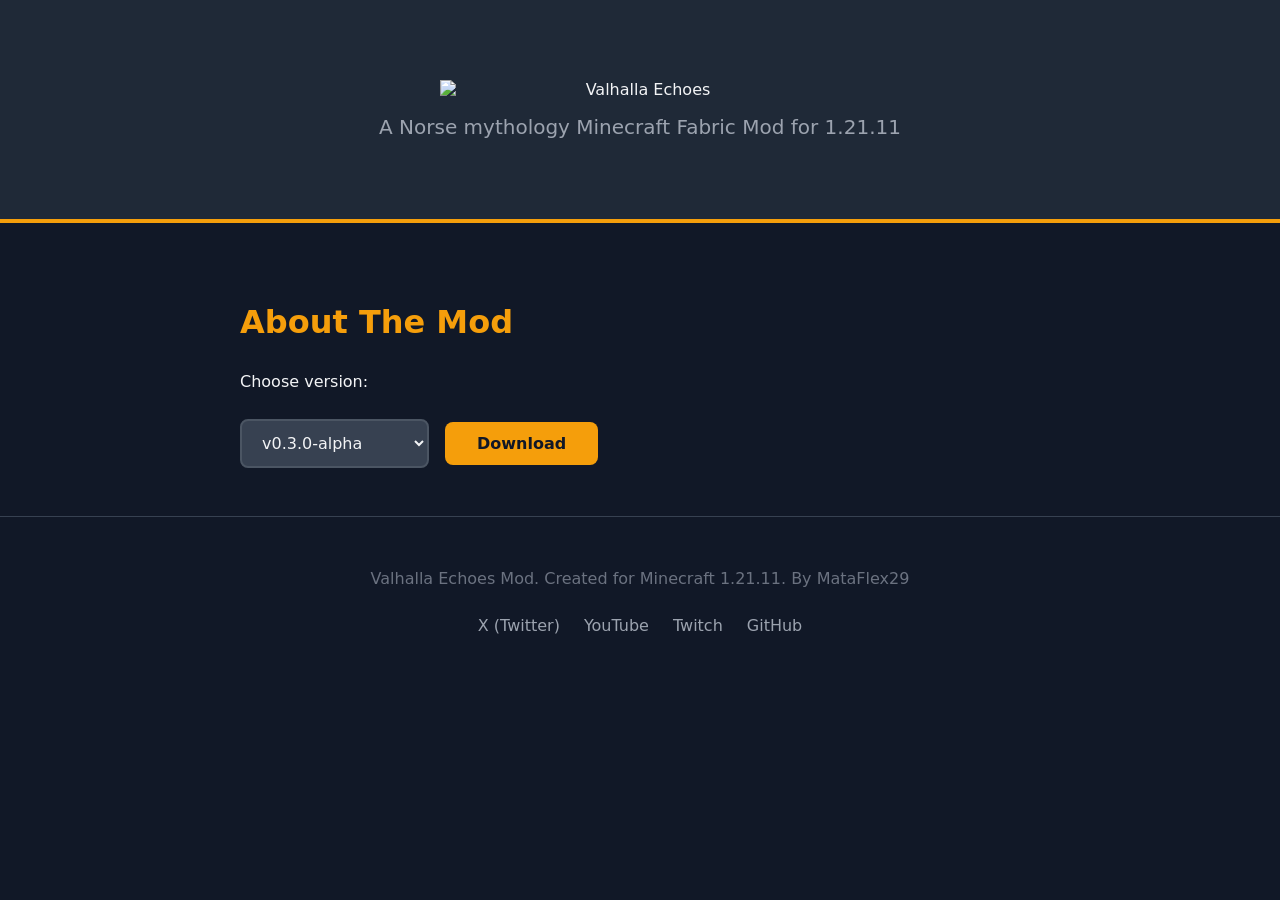
==== docs/download.html @ 3edcddc8 "Add favicon link to download and index HTML pages" ====
<!DOCTYPE html>
<html lang="en">
<head>
    <meta charset="UTF-8">
    <meta name="viewport" content="width=device-width, initial-scale=1.0">
    <title>Download Mod</title>
    <link rel="icon" type="image/x-icon" href="resources/axe_icon.png">

    <style>
        body { margin: 0 }
        body { padding: 0 }
        body { background-color: #111827 }
        body { color: #f3f4f6 }
        body { font-family: system-ui, sans-serif }
        .hero { text-align: center }
        .hero { padding: 5rem 2rem }
        .hero { background-color: #1f2937 }
        .hero { border-bottom: 4px solid #f59e0b }
        h1 { font-size: 3.5rem }
        h1 { margin: 0 0 1rem 0 }
        h1 { color: #f59e0b }
        .subtitle { font-size: 1.25rem }
        .subtitle { color: #9ca3af }
        .container { max-width: 800px }
        .container { margin: 0 auto }
        .container { padding: 3rem 2rem }
        h2 { color: #f59e0b }
        h2 { font-size: 2rem }
        h2 { margin-top: 2rem }
        p { line-height: 1.7 }
        p { margin-bottom: 1rem }
        ul { line-height: 1.7 }
        ul { margin-bottom: 1rem }
        li { margin-bottom: 0.5rem }
        .footer { text-align: center }
        .footer { padding: 2rem }
        .footer { color: #6b7280 }
        .footer { border-top: 1px solid #374151 }
        .social-links { display: flex }
        .social-links { justify-content: center }
        .social-links { gap: 1.5rem }
        .social-links { margin-top: 1.5rem }
        .social-links a { color: #9ca3af }
        .social-links a { text-decoration: none }
        .social-links a:hover { color: #f59e0b }

        .download-section { display: flex }
        .download-section { gap: 1rem }
        .download-section { align-items: center }
        .download-section { margin-top: 1.5rem }

        .version-select { background-color: #374151 }
        .version-select { color: #f3f4f6 }
        .version-select { border: 2px solid #4b5563 }
        .version-select { padding: 0.75rem 1rem }
        .version-select { border-radius: 0.5rem }
        .version-select { font-size: 1rem }
        .version-select { font-family: inherit }
        .version-select { cursor: pointer }
        .version-select { outline: none }

        .version-select:focus { border-color: #f59e0b }

        .btn-download { background-color: #f59e0b }
        .btn-download { color: #111827 }
        .btn-download { padding: 0.75rem 2rem }
        .btn-download { text-decoration: none }
        .btn-download { font-weight: bold }
        .btn-download { border-radius: 0.5rem }

        .btn-download:hover { background-color: #fbbf24 }

        .title-link { text-decoration: none }
        .title-link { color: inherit }

        .hero-logo { max-width: 100% }
        .hero-logo { height: auto }
        .hero-logo { width: 400px }
        .hero-logo { display: block }
        .hero-logo { margin: 0 auto }
        .hero-logo { margin-bottom: 1rem }
    </style>
</head>
<body>
<div class="hero">
    <a href="index.html" class="title-link">
        <img src="resources/logo_large.png" alt="Valhalla Echoes" class="hero-logo">
    </a>
    <div class="subtitle">A Norse mythology Minecraft Fabric Mod for 1.21.11</div>
</div>

<div class="container">
    <h2>About The Mod</h2>
    <p>Choose version:</p>

    <div class="download-section">
        <select class="version-select" id="mod-version">
            <option value="0.3.0">v0.3.0-alpha</option>
            <option value="0.2.4">v0.2.4-pre-alpha</option>
            <option value="0.2.3">v0.2.3-pre-alpha</option>
            <option value="0.2.2">v0.2.2-pre-alpha</option>
        </select>

        <a href="#" class="btn-download">Download</a>
    </div>

</div>

<div class="footer">
    <p>Valhalla Echoes Mod. Created for Minecraft 1.21.11. By MataFlex29</p>
    <div class="social-links">
        <a href="https://x.com/_smata21_" target="_blank" rel="noopener noreferrer">X (Twitter)</a>
        <a href="https://www.youtube.com/@flexymeerkat" target="_blank" rel="noopener noreferrer">YouTube</a>
        <a href="https://twitch.tv/mataflex29" target="_blank" rel="noopener noreferrer">Twitch</a>
        <a href="https://github.com/SebasMata/valhalla-echoes-1.21.11" target="_blank" rel="noopener noreferrer">GitHub</a>
    </div>
</div>
</body>
</html>
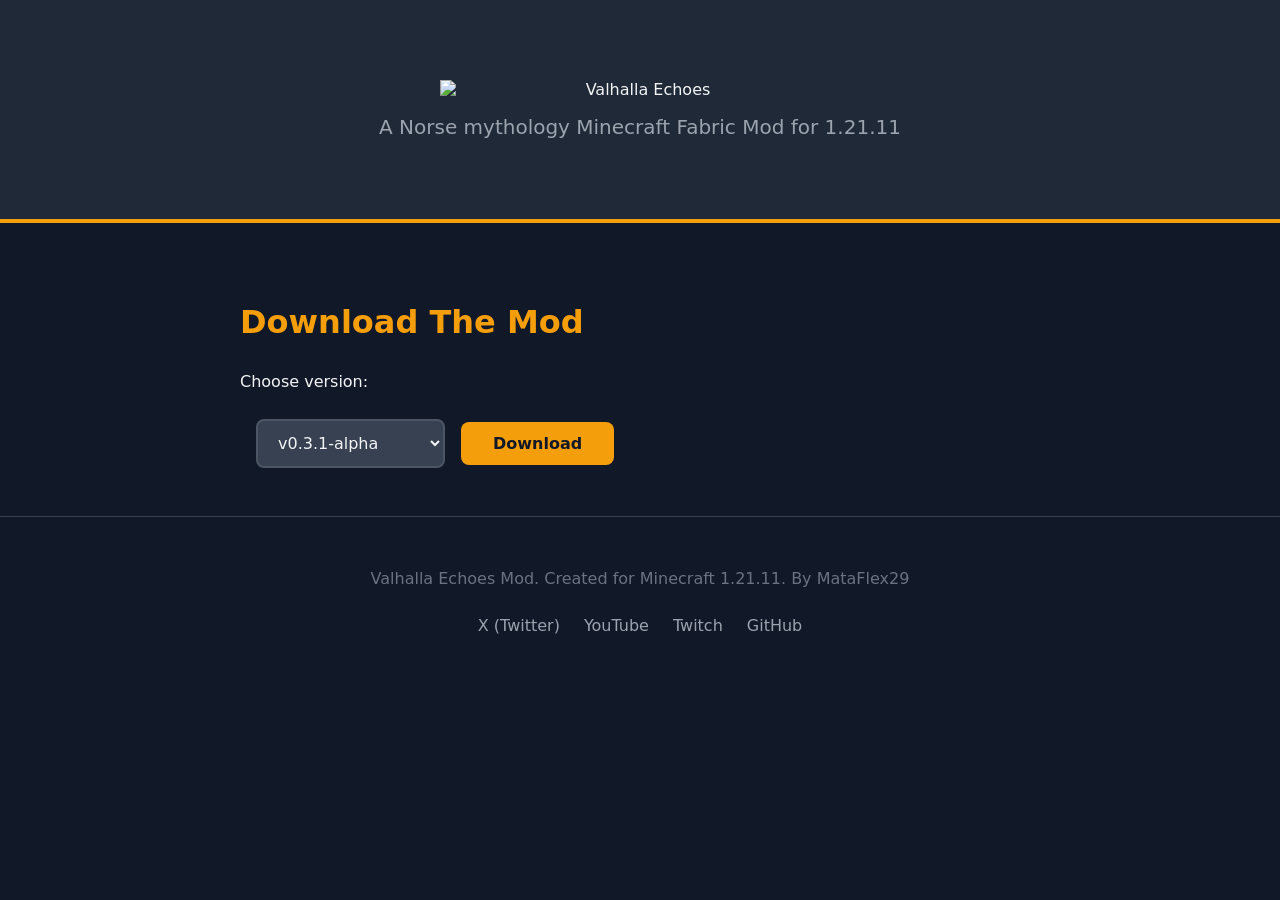
==== commit e41a12f3: "Update download and index pages to reflect latest mod version and improve clarity" ====
--- a/docs/download.html
+++ b/docs/download.html
@@ -90,11 +90,12 @@
 </div>
 
 <div class="container">
-    <h2>About The Mod</h2>
+    <h2>Download The Mod</h2>
     <p>Choose version:</p>
 
     <div class="download-section">
-        <select class="version-select" id="mod-version">
+        <label for="mod-version"></label><select class="version-select" id="mod-version">
+            <option value="0.3.1">v0.3.1-alpha</option>
             <option value="0.3.0">v0.3.0-alpha</option>
             <option value="0.2.4">v0.2.4-pre-alpha</option>
             <option value="0.2.3">v0.2.3-pre-alpha</option>
